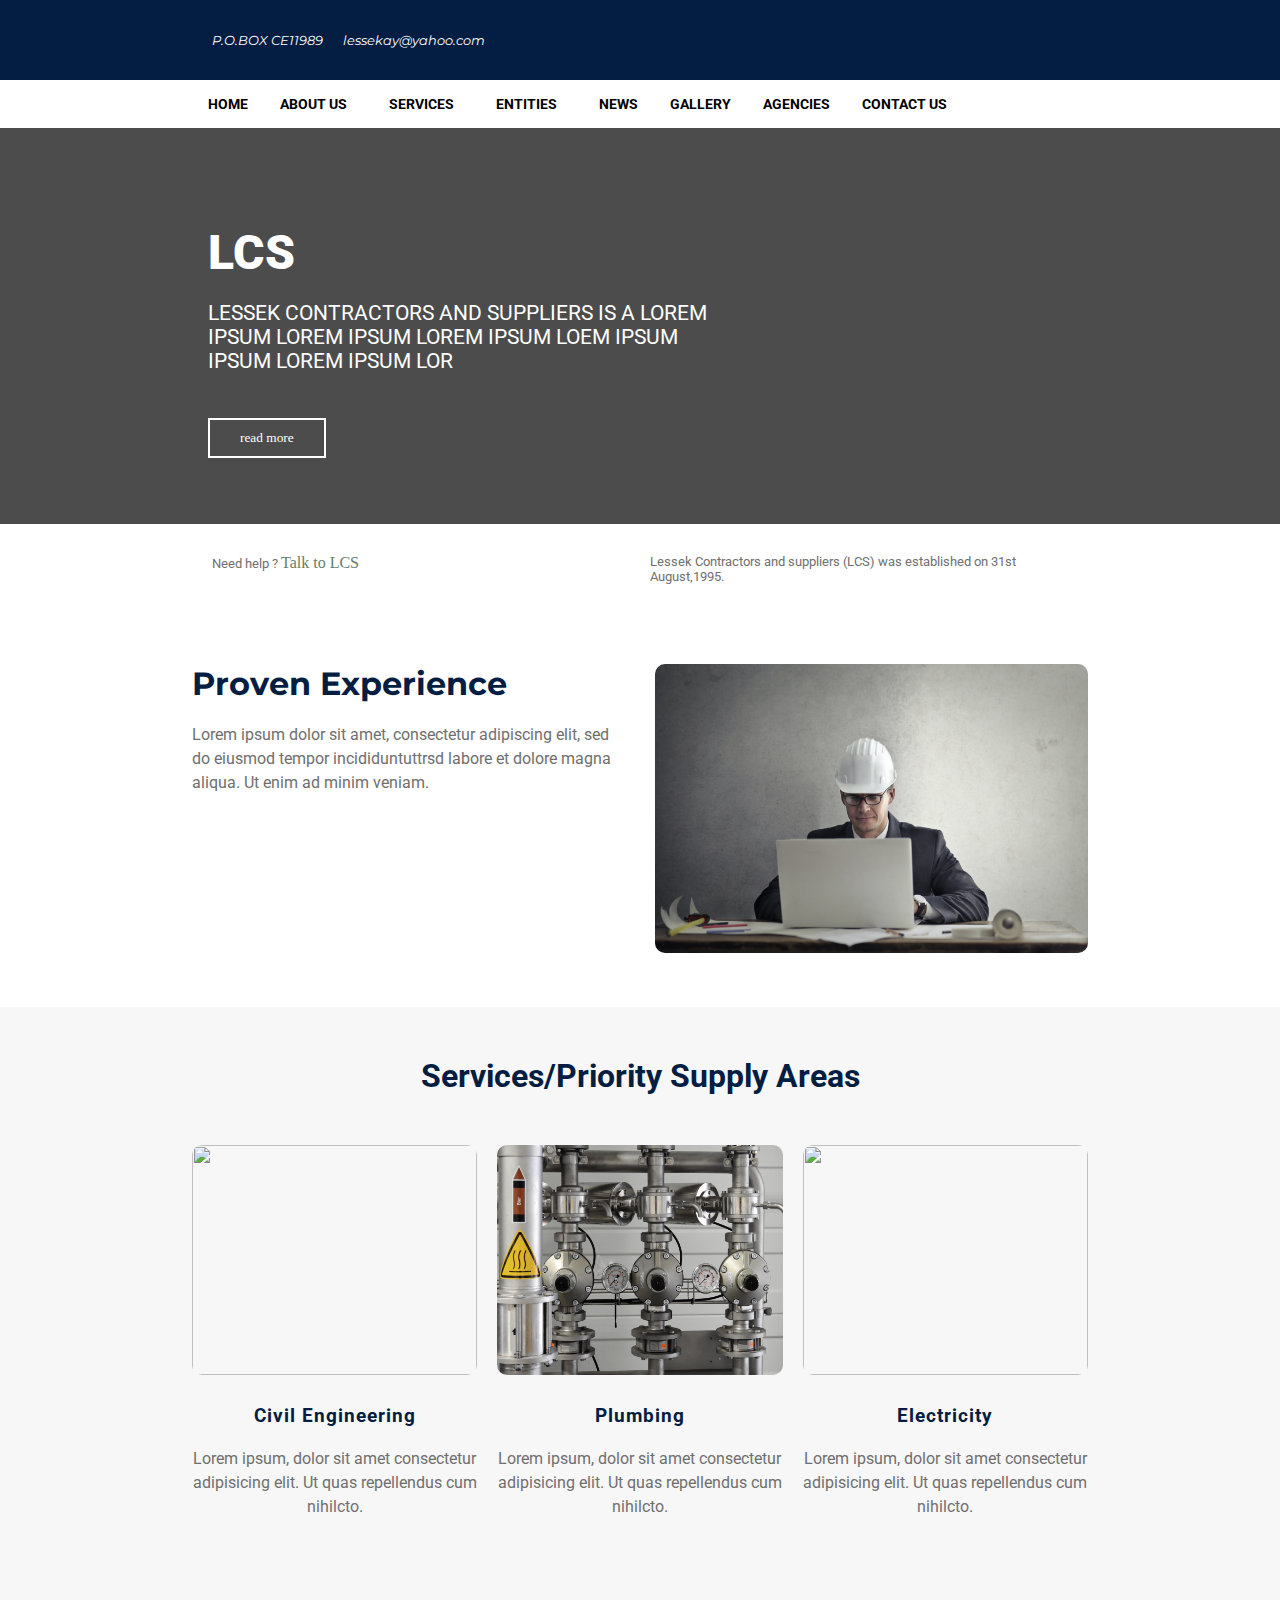
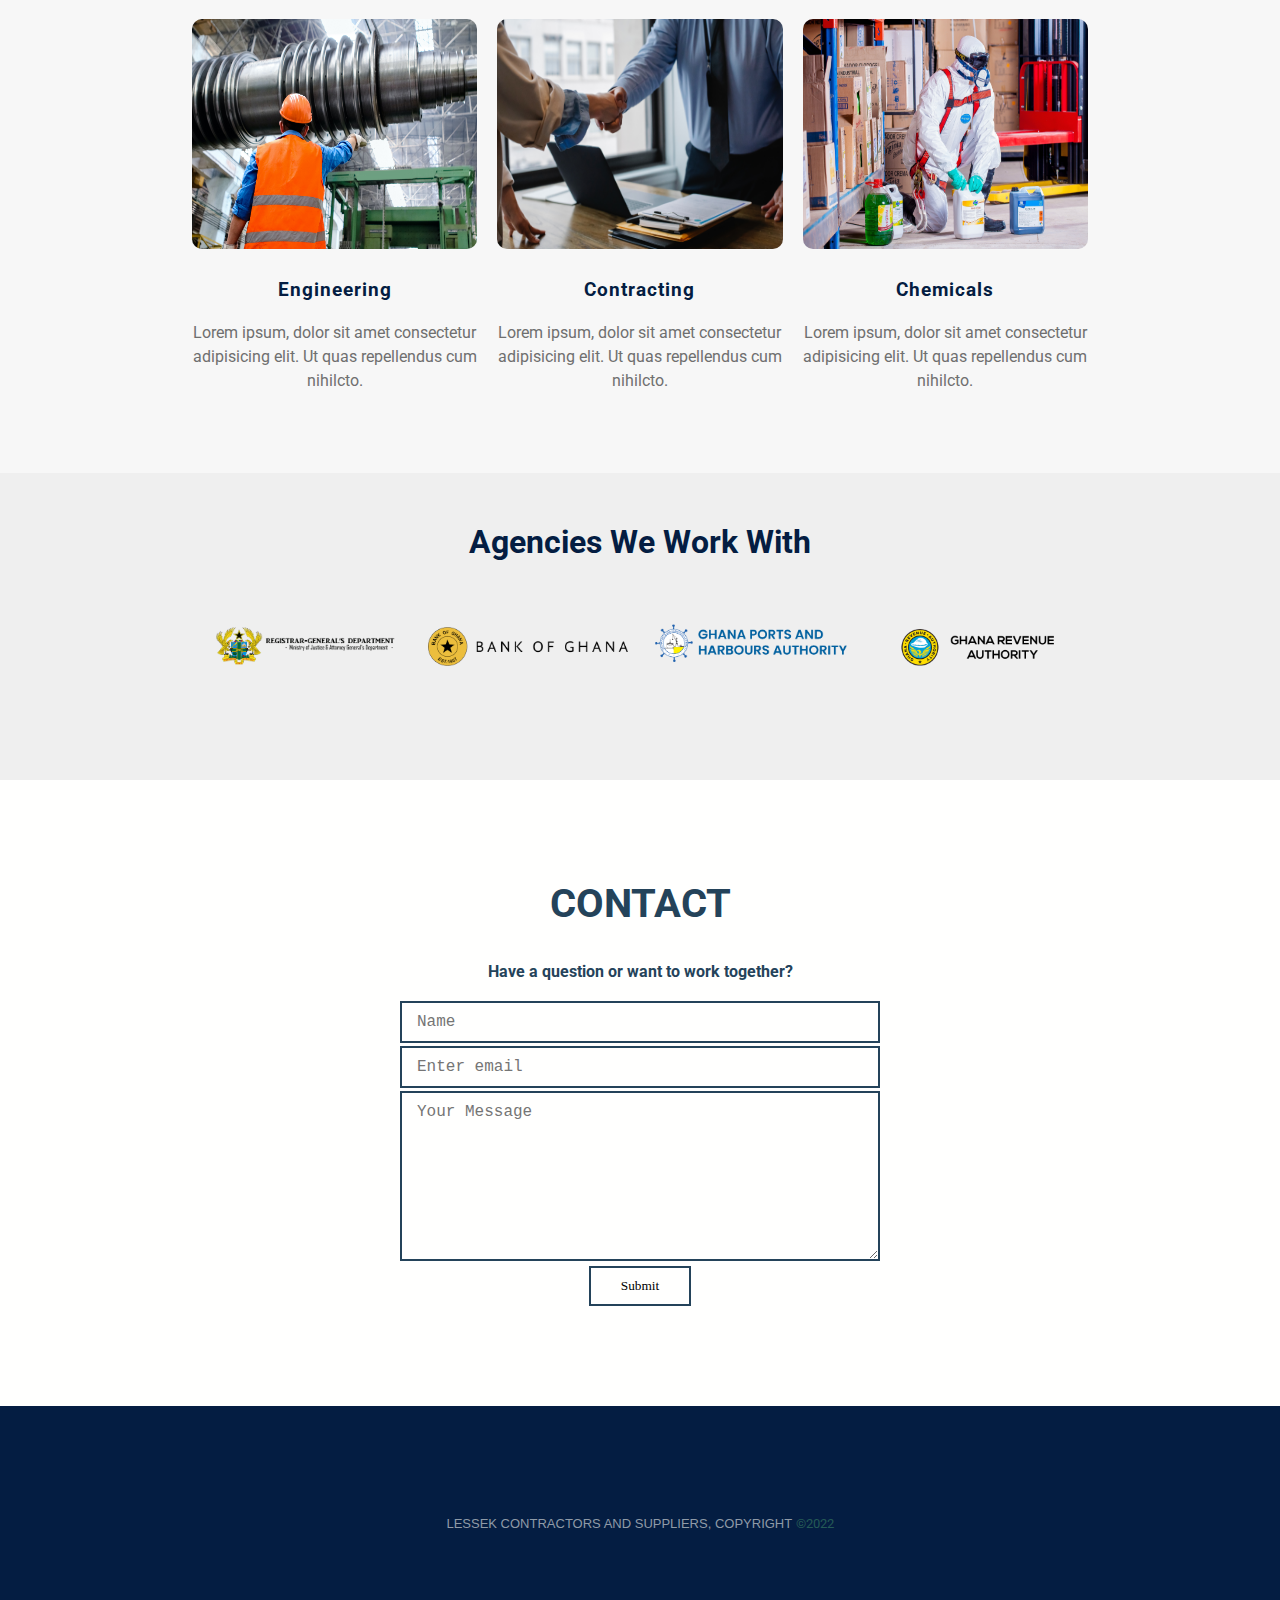
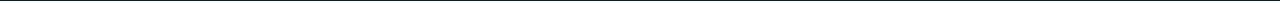
==== index.html @ 456ea108 "add initial lessek website files" ====
<!DOCTYPE html>
<html lang="en">
  <head>
    <meta charset="UTF-8" />
    <meta http-equiv="X-UA-Compatible" content="IE=edge" />
    <meta name="viewport" content="width=device-width, initial-scale=1.0" />
    <title>Home | Lessek contractors and Suppliers</title>
    <!-- FONT AWSOME -->
    <script
      src="https://kit.fontawesome.com/d7fda5668a.js"
      crossorigin="anonymous"
    ></script>

    <link rel="stylesheet" href="css/style.css" />
  </head>
  <script src="index.js"></script>
  <body>
    <div id="sideMenu" class="sideMenu">
      <div><i class="faHamburger fa-solid fa-xmark fa-2x"></i></div>
      <div class="listDiv">
        <ul>
          <li class="navItemsMenuSlide"><a  href="#home">Home</a></li>
          <!-- <hr> -->
          <li class="navItemsMenuSlide"><a href="about.html">About</a></li>
          <!-- <hr> -->
          <li class="navItemsMenuSlide"><a  href="#priorityAreas">Service</a></li>
          <!-- <hr> -->
          <li class="navItemsMenuSlide"><a href="#home">Entities</a></li>
          <!-- <hr> -->
          <li class="navItemsMenuSlide"><a  href="#home">News</a></li>
          <!-- <hr> -->
          <li class="navItemsMenuSlide"><a href="#contactSection">Contact</a></li>
        </ul>
      </div>
    </div>
    <section id="home">
      <div class="socialMedialContainer">
      
        <div>
          <p><span><i class="fa-regular fa-envelope"></i></span> P.O.BOX CE11989 <span><i class="fa-regular fa-envelope"></i></span>lessekay@yahoo.com</p>
          <ul>
            <li>
              <a href="twitter.com"><i class="fa-brands fa-twitter"></i></a>
            </li>
            <li>
              <a href=""><i class="fa-brands fa-linkedin-in"></i></i></a>
            </li>
            <li>
              <a href=""><i class="fa-brands fa-facebook-f"></i></i></a>
            </li>
          </ul>
        </div>
      </div>
      <nav>
        <div class="navInnerDiv">
          <ul>
            <li class="navItems"><a class="hover" href="">HOME</a></li>
            <li class="navItems navAbout">
              <a class="hover" href="about.html">
                ABOUT US 
              <span>
                <i class="fa-solid fa-caret-down"></i>
              </span>
            </a>
            <div class="subMenu">
              <ul>
                <li><a href="about.html">Employees</a></li>
                <li><a href="about.html">About Company</a></li>
                <li><a href="about.html">About</a></li>
              </ul>
            </div>
          </li>
          <li class="navItems navAbout">
            <a class="hover" href="#priorityAreas">SERVICES 
            <span>
              <i class="fa-solid fa-caret-down"></i>
            </span>
          </a>
          <div class="subMenu">
            <ul>
              <li><a href="#priorityAreas">Civil Engineering</a></li>
              <li><a href="#priorityAreas">Plumbimg</a></li>
              <li><a href="#priorityAreas">Chemicals</a></li>
            </ul>
          </div>
        </li>
        <li class="navItems navAbout">
          <a class="hover" href="about.html">ENTITIES 
          <span>
            <i class="fa-solid fa-caret-down"></i>
          </span>
        </a>
        <div class="subMenu">
          <ul>
            <li><a href="about.html">Supply</a></li>
            <li><a href="about.html">Contracting</a></li>
            <li><a href="about.html">Sales</a></li>
          </ul>
        </div>
      </li>
            <li class="navItems"><a class="hover" href="news.html">NEWS</a></li>
            <li class="navItems"><a class="hover" href="about.html">GALLERY</a></li>
            <li class="navItems"><a class="hover" href="#agencies">Agencies</a></li>
            <li class="navItems"><a class="hover" href="#contactSection">CONTACT US</a></li>

        </ul>
        <ul>
        <div class="hamburger">
          <div class="bars"></div>
          <div class="bars"></div>
          <div class="bars"></div>
      </div>
        </ul>
        </div>
      </nav>
      <main class="topDivHeader">
        <div class="topDivHeaderInner">
<section class="headerText">
  <h1>LCS</h1>
  <div class="h2div">
    <h2>LESSEK CONTRACTORS AND SUPPLIERS IS A
      LOREM IPSUM LOREM IPSUM LOREM IPSUM LOEM IPSUM IPSUM LOREM IPSUM LOR</h2>
  </div>
  <div class="buttonDiv">
    <button>read more</button>
  </div>

</section>
</div>
      </main>
    </section>
    <section>
      <div class="secondSecionInnerDiv">
        <div>
          <p>Need help ? <span>Talk to LCS</span></p>
          <!-- <h1>LESSEK CONTRACTORS AND SUPPLIERS</h1> -->
        </div>
        <div><p>Lessek Contractors and suppliers (LCS) was established on 31st August,1995.</p></div>
      </div>
    </section>
    <!-- <hr> -->
    <section class="thirdSection">
<div class="thirdSectionProvenExperienceDiv">
  <div class="experienceDiv">
    <div class="experienceContentDiv">
      <h2>Proven Experience</h2>
      <p> Lorem ipsum dolor sit amet, consectetur adipiscing elit, sed do
        eiusmod tempor incididuntuttrsd labore et dolore magna aliqua. Ut
        enim ad minim veniam.</p>
    </div>
    
  </div>
  <div class="experienceImgDiv">
    <img class="experienceImg" src="img/pexels-andrea-piacquadio-3769135.jpg" alt="">
  </div>
</div>
    </section>
    <section id="priorityAreas" class="priorityAreas">
      <h1>Services/Priority Supply Areas</h1>
<div class="priorityAreasMainInnerContainer">
<div class="prioritygrideddivs">
  <div class="imgDiv"><img src="img/pexels-thisisengineering-3862379.jpg" alt=""></div>
  <h3>Civil Engineering</h3>
  <p>Lorem ipsum, dolor sit amet consectetur adipisicing elit. Ut quas repellendus cum nihilcto.</p>
</div>
<div class="prioritygrideddivs">
  <div class="imgDiv"><img src="img/pexels-pixabay-372796.jpg" alt=""></div>
  <h3>Plumbing</h3>
  <p>Lorem ipsum, dolor sit amet consectetur adipisicing elit. Ut quas repellendus cum nihilcto.</p>
</div>
<div class="prioritygrideddivs">
  <div class="imgDiv"><img src="img/pexels-miguel-á-padriñán-230518.jpg" alt=""></div>
  <h3>Electricity</h3>
  <p>Lorem ipsum, dolor sit amet consectetur adipisicing elit. Ut quas repellendus cum nihilcto.</p>
</div>
<div class="prioritygrideddivs">
  <div class="imgDiv"><img src="img/pexels-kateryna-babaieva-2760241.jpg" alt=""></div>
  <h3>Engineering</h3>
  <p>Lorem ipsum, dolor sit amet consectetur adipisicing elit. Ut quas repellendus cum nihilcto.</p>
</div>
<div class="prioritygrideddivs">
  <div class="imgDiv"><img src="img/pexels-sora-shimazaki-5673488.jpg" alt=""></div>
  <h3>Contracting</h3>
  <p>Lorem ipsum, dolor sit amet consectetur adipisicing elit. Ut quas repellendus cum nihilcto.</p>
</div>
<div class="prioritygrideddivs">
  <div class="imgDiv"><img src="img/pexels-pixabay-209230.jpg" alt=""></div>
  <h3>Chemicals</h3>
  <p>Lorem ipsum, dolor sit amet consectetur adipisicing elit. Ut quas repellendus cum nihilcto.</p>
</div>
</div>
    </section>
    
    <section id="agencies" class="agencies">
    <!-- <hr> -->
<h1>Agencies We Work With</h1>
<div class="agenciesImagesDiv carousel">
  <div class="carouselItems"><img src="img/banner.png" alt=""></div>
  <div class="carouselItems"> <img src="img/bog-logo-retina.png" alt=""></div>
  <div class="carouselItems"><img src="img/GPHALOGO.png" alt=""></div>
  <div class="carouselItems"><img src="img/GRA_primary-logo_72dpi_RGB_REV-1.png" alt=""></div>
  <!-- <div class="carouselActions">
    <button class="carouselButtonPrev">prev</button>
    <button class="carouselButtonNext">next</button>
  </div> -->
</div>
    </section>
    <section id="contactSection">
      <div class="contactHeader">
        <h1>CONTACT</h1>
      </div>
      <div class="underlineDiv"></div>
      <div class="contactSectionParagraphDiv">
        <p>Have a question or want to work together?</p>
      </div>
      <!-- MAIN FLEX OR GRID CONTAINER -->
      <div class="contactLinkDiv">
        <!-- CONTACT DIV -->
        <div class="contactDiv">

          <form action="mailto:lessekay@yahoo.com">
            <div>
              <input class="input" type="text" placeholder="Name" />
              <input class="input" type="email" placeholder="Enter email" />
              <textarea
                name=""
                id=""
                cols="30"
                rows="10"
                placeholder="Your Message"
              ></textarea>
            </div>
            <input class="btn" type="submit" />
          </form>

        </div>
      </div>
    </section>
    <footer>
      <div class="footerIcons">
        <!-- <div class="square"> -->
          <i class="animateUp fa-brands fa-github"></i>
        <!-- </div> -->
        <!-- <div class="square"> -->
          <i class="animateUp fa-brands fa-linkedin"></i>
        <!-- </div> -->
        <!-- <div class="square"> -->
          <i class="animateUp fa-brands fa-instagram"></i>
        <!-- </div> -->
        <!-- <div class="square"> -->
          <i class="animateUp fa-brands fa-twitter"></i>
        <!-- </div> -->
      </div>
      <p>LESSEK CONTRACTORS AND SUPPLIERS, COPYRIGHT <span>©2022</span></p>
    </footer>
    <button class="toTheTop"> <i class="fa-solid fa-angles-up"></i> </button>
    <div class="loader">
<img src="img/ajax_loader.png" alt="">
    </div>
    <script src="index.js"></script>
  </body>
</html>
---- css/style.css ----
@import url(https://fonts.googleapis.com/css2?family=Roboto:ital,wght@0,100;0,300;0,400;0,500;0,700;0,900;1,100;1,300;1,400;1,500;1,700;1,900&display=swap);
@import url(https://fonts.googleapis.com/css2?family=Montserrat:ital,wght@1,100&display=swap);
body {
  --nav-load-time: 500ms;
  --nav-link-load-time: 500ms;
}
html {
  scroll-behavior: smooth;
}
h1,
h2,
h3 {
  color: #041d42;
}
* {
  padding: 0;
  margin: 0;
  box-sizing: border-box;
  font-family: "Roboto", sans-serif;
}
.socialMedialContainer {
  background-color: #041d42;
  width: 100%;
  animation: social-Medial-Container var(--nav-load-time) ease-in-out;
}
.socialMedialContainer div {
  width: 70%;
  height: 5rem;
  margin: auto;
  display: flex;
  justify-content: space-between;
}
.socialMedialContainer div ul {
  list-style: none;
  display: flex;
  margin: auto 0;
}
.socialMedialContainer div p {
  display: flex;
  align-items: center;
  color: #fff;
  font-style: italic;
  font-size: 0.8rem;
  font-family: "Montserrat", sans-serif;
}
.socialMedialContainer div ul a {
  text-decoration: none;
  color: #fff;
  margin: 10px;
}
.socialMedialContainer span {
  margin: auto 10px;
}
nav {
  min-height: 3rem;
  align-items: center;
  display: flex;
  background-color: #fff;
}
nav a {
  text-transform: uppercase;
}
.navInnerDiv {
  min-width: 70%;
  margin: auto;
  display: flex;
  justify-content: space-between;
}
nav ul {
  list-style: none;
  display: flex;
  font-size: 0.85rem;
  font-weight: 700;
  flex-wrap: wrap;
}
nav ul li {
  padding: 1rem;
}
nav a {
  text-decoration: none;
  color: #000;
}
nav span {
  margin-left: 10px;
}
.topDivHeader {
  background-image: url(../img/topbackground.jpg);
  background-color: rgb(0, 0, 0, 0.7);
  background-blend-mode: darken;
  max-height: 100%;
  background-size: cover;
  background-position: center;
  background-repeat: no-repeat;
  background-attachment: fixed;
}
.buttonDiv {
  margin-bottom: 50px;
}
.buttonDiv button {
  border: 2px solid #fff;
  padding: 10px 30px;
  background-color: transparent;
  margin: 5px auto 0;
  transition: ease-in-out 0.3s;
  font-family: "Alkalami", serif;
  color: #fff;
}
.buttonDiv button:hover {
  background-color: #245a56;
  color: #fffffe;
  border-color: #245a56;
}
.topDivHeaderInner {
  width: 70%;
  max-width: 100%;
  padding: 16px;
  margin: auto;
  animation: top-Div-Header-Inner var(--nav-load-time) ease-in-out
    var(--nav-link-load-time);
}
.topDivHeader h1 {
  color: #fff;
  font-size: 3rem;
  font-weight: 900;
  margin-top: 5rem;
}
.topDivHeader h2 {
  color: #fff;
  font-size: 1.3rem;
  font-weight: 400;
  margin-top: 20px;
  margin-bottom: 40px;
}
.hamburger {
  display: inline-block;
  align-items: center;
  margin: auto 10px;
  display: none;
}
.bars {
  width: 25px;
  height: 4px;
  background-color: #000;
  margin: 4px;
  border-radius: 2px;
}
.headerText h2 {
  width: 60%;
}
.secondSecionInnerDiv {
  padding: 30px 20px;
  max-width: 80%;
  margin: auto;
  display: grid;
  grid-template-columns: repeat(2, 1fr);
  width: 70%;
  gap: 20px;
}
.secondSecionInnerDiv p {
  font-size: 0.8rem;
  color: #6f6f6f;
}
.secondSecionInnerDiv span {
  font-size: 1rem;
  font-family: "Times New Roman", Times, serif;
  color: #647e68;
}
.secondSecionInnerDiv h1 {
  font-size: 1.2rem;
}
.thirdSection {
  background-color: #fff;
  padding: 50px 0;
}
.thirdSectionProvenExperienceDiv {
  display: grid;
  grid-template-columns: repeat(2, 1fr);
  width: 70%;
  margin: auto;
  gap: 30px;
}
.thirdSectionProvenExperienceDiv h2 {
  font-size: 1.2rem;
  font-family: "Montserrat", sans-serif;
  padding-bottom: 20px;
}
.thirdSectionProvenExperienceDiv p {
  font-size: 1rem;
  line-height: 1.5;
}
.experienceContentDiv h2 {
  font-size: 2rem;
  color: #041d42;
}
.experienceContentDiv {
  animation: top-Div-Header-Inner var(--nav-load-time) ease-in-out
    var(--nav-link-load-time);
}
.experienceContentDiv p {
  color: #6f6f6f;
}
.experienceImgDiv {
  text-align: center;
  animation: experience-Img-Div var(--nav-load-time) ease-in-out
    var(--nav-link-load-time);
}
.experienceImg {
  max-width: 490px;
  width: 100%;
  border-radius: 10px;
}
.priorityAreas {
  background-color: #f7f7f7;
}
.priorityAreasMainInnerContainer {
  display: grid;
  grid-template-columns: repeat(3, 1fr);
  width: 70%;
  margin: auto;
  gap: 20px;
}
.imgDiv {
  height: 240px;
}
.priorityAreasMainInnerContainer img {
  max-width: 323px;
  width: 100%;
  max-height: 230px;
  height: 100%;
  border-radius: 10px;
}
.priorityAreas h1 {
  text-align: center;
  padding: 50px 0;
  font-size: 2rem;
  color: #041d42;
  animation: nav-Items var(--nav-load-time) ease-in-out
    var(--nav-link-load-time);
}
.prioritygrideddivs {
  min-height: 300px;
  text-align: center;
}
.prioritygrideddivs h3 {
  margin: 20px 0;
  letter-spacing: 1px;
}
.prioritygrideddivs p {
  margin: 20px 0 80px;
  color: #6f6f6f;
  line-height: 1.5;
}
.agencies {
  background-color: #efefef;
  text-align: center;
}
.agencies h1 {
  padding: 50px 0;
  animation: social-Medial-Container var(--nav-load-time) ease-in-out
    var(--nav-link-load-time);
}
.galleryNavItems {
  display: none;
}
.agenciesImagesDiv {
  padding: 0 0 100px;
}
.agencies img {
  max-width: 200px;
  width: 100%;
  margin: 10px;
}
#contactSection {
  background-color: #fffffe;
  padding-top: 100px;
}
.contactLinkDiv {
  display: grid;
  padding-bottom: 100px;
}
.contactDiv {
  margin: 0 auto;
  width: 30rem;
}
.contactHeader {
  text-align: center;
}
.contactHeader h1 {
  font-size: 2.5rem;
  font-weight: bolder;
  color: #24435a;
  animation: top-Div-Header-Inner var(--nav-load-time) ease-in-out
    var(--nav-link-load-time);
}
.contactSectionParagraphDiv {
  text-align: center;
  margin: 35px 0 20px 0;
  color: #24435a;
  font-size: 1rem;
  font-weight: bolder;
  animation: experience-Img-Div var(--nav-load-time) ease-in-out
    var(--nav-link-load-time);
}
form {
  text-align: center;
}
form div {
  display: flex;
  gap: 3px;
  flex-wrap: wrap;
  justify-content: center;
}
form .input {
  border: none;
  width: 100%;
  background-color: transparent;
  border: 2px solid #24435a;
  padding: 10px 15px;
  font-size: 1rem;
  font-family: "Cutive Mono", monospace;
}
.input:nth-child(1) {
  animation: top-Div-Header-Inner var(--nav-load-time) ease-in-out
    var(--nav-link-load-time);
}
.input:nth-child(2) {
  animation: experience-Img-Div var(--nav-load-time) ease-in-out
    var(--nav-link-load-time);
}
form textarea {
  width: 100%;
  background-color: transparent;
  border: 2px solid #24435a;
  padding: 10px 15px;
  height: 170px;
  font-size: 1rem;
  font-family: "Cutive Mono", monospace;
  animation: top-Div-Header-Inner var(--nav-load-time) ease-in-out
    var(--nav-link-load-time);
}
.btn {
  border: 2px solid #24435a;
  padding: 10px 30px;
  background-color: transparent;
  margin: 5px auto 0;
  transition: ease-in-out 0.3s;
  font-family: "Alkalami", serif;
  animation: experience-Img-Div var(--nav-load-time) ease-in-out
    var(--nav-link-load-time);
}
.btn:hover {
  background-color: #245a56;
  color: #fffffe;
}
footer {
  background-color: #041d42;
  padding: 70px 0;
}
footer p {
  color: #8f9aa7;
  font-family: "Raleway", sans-serif;
  text-align: center;
  font-size: 13px;
}
footer span {
  color: #245a56;
}
.footerIcons {
  text-align: center;
  display: flex;
  gap: 30px;
  justify-content: center;
  margin-bottom: 40px;
}
.animateUp {
  color: #fff;
  transition: 0.5s;
}
.animateUp:hover {
  color: #245a56;
}
.carouselItems {
  display: inline-block;
}
.fa-2x {
  color: #fff;
}
.sideMenu {
  display: none;
}
.sideMenu ul {
  list-style: none;
  text-align: center;
}
.sideMenu ul li {
  padding: 20px 0;
  transition: 0.5s ease-in-out;
}
.sideMenu ul li:hover {
  background-color: #041d42;
}
.sideMenu ul li a {
  text-decoration: none;
  color: #fff;
  font-size: 2rem;
}
.listDiv {
  margin-top: 100px;
}
.hover:hover {
  color: #245a56;
  transition: ease-in-out 0.3s;
}
@media (max-width: 570px) {
  .contactDiv {
    width: 27rem;
  }
}
@media (max-width: 500px) {
  .contactDiv {
    width: 24rem;
  }
  .toTheTop {
    left: 85%;
    top: 90%;
  }
}
@media (max-width: 601px) {
  .hamburger {
    display: block;
  }
  .navItems {
    display: none;
  }
  .sideMenu {
    width: 350px;
    height: 100vh;
    background-color: #24435a;
    position: fixed;
    right: -350px;
    z-index: 100;
    transition: 0.3s cubic-bezier(0.81, -0.58, 0.27, 1.55);
    display: block;
  }
  .faHamburger {
    display: flex;
    justify-content: flex-end;
    margin: 30px 20px 0 0;
  }
  .sideMenuSlide {
    right: 0;
  }
  .socialMedialContainer div {
    width: 95%;
  }
  .navInnerDiv {
    width: 100%;
  }
  .topDivHeader {
    text-align: center;
  }
  .h2div {
    text-align: center;
    display: inline-block;
  }
  .topDivHeader h2 {
    width: 100%;
  }
  .secondSecionInnerDiv {
    grid-template-columns: repeat(1, 1fr);
  }
}
@media (max-width: 1142px) {
  .priorityAreasMainInnerContainer {
    grid-template-columns: repeat(2, 1fr);
  }
}
@media (max-width: 760px) {
  .thirdSectionProvenExperienceDiv {
    grid-template-columns: repeat(1, 1fr);
  }
  .priorityAreasMainInnerContainer {
    grid-template-columns: repeat(1, 1fr);
  }
}
.toTheTop {
  padding: 10px 10px;
  background-color: #245a56;
  border: none;
  border-radius: 5px;
  position: fixed;
  left: 95%;
  top: 90%;
  transition: 0.5s;
  display: none;
}
.displayNone {
  display: block;
}
@media (max-width: 970px) {
  .toTheTop {
    left: 90%;
    top: 90%;
  }
}
.navAbout {
  position: relative;
}
.subMenu {
  position: absolute;
  background-color: #fff;
  display: none;
  transition: 0.5s ease-in-out;
}
.navAbout:hover .subMenu {
  display: block;
  margin-top: 15px;
  margin-left: -15px;
}
.subMenu ul {
  padding: 10px;
  border-bottom: 1px dotted #fff;
  width: 200px;
  display: flex;
  flex-direction: column;
}
.subMenu ul li {
  padding: 10px;
  border-bottom: 1px dotted #fff;
}
.subMenu ul li:hover {
  background-color: #041d42;
  transition: ease-in-out 0.3s;
}
.subMenu ul li:hover a {
  color: #fff;
  transition: ease-in-out 0.3s;
}
@keyframes social-Medial-Container {
  0% {
    transform: translateY(-100%);
  }
  100% {
    transform: translate(0);
  }
}
@keyframes social-Medial-Container-Down {
  0% {
    transform: translateY(100%);
  }
  100% {
    transform: translate(0);
  }
}
@keyframes nav-Items {
  0% {
    opacity: 0;
  }
  100% {
    opacity: 1;
  }
}
@keyframes top-Div-Header-Inner {
  0% {
    transform: translateX(-100%);
  }
  100% {
    transform: rotateX(0);
  }
}
@keyframes experience-Img-Div {
  0% {
    transform: translateX(100%);
  }
  100% {
    transform: rotateX(0);
  }
}
.navItems:nth-child(1) {
  animation: nav-Items 1s;
}
.navItems:nth-child(2) {
  animation: nav-Items 1.3s;
}
.navItems:nth-child(3) {
  animation: nav-Items 1.7s;
}
.navItems:nth-child(4) {
  animation: nav-Items 2s;
}
.navItems:nth-child(5) {
  animation: nav-Items 2.3s;
}
.navItems:nth-child(6) {
  animation: nav-Items 2.7s;
}
.navItems:nth-child(7) {
  animation: nav-Items 3s;
}
.navItems:nth-child(8) {
  animation: nav-Items 3.4s;
}
.prioritygrideddivs:nth-child(1) {
  animation: top-Div-Header-Inner var(--nav-load-time) ease-in-out
    var(--nav-link-load-time);
}
.prioritygrideddivs:nth-child(3) {
  animation: experience-Img-Div var(--nav-load-time) ease-in-out
    var(--nav-link-load-time);
}
.prioritygrideddivs:nth-child(4) {
  animation: top-Div-Header-Inner var(--nav-load-time) ease-in-out 600ms;
}
.prioritygrideddivs:nth-child(6) {
  animation: experience-Img-Div var(--nav-load-time) ease-in-out 600ms;
}
.carouselItems:nth-child(1) {
  animation: social-Medial-Container-Down var(--nav-load-time) ease-in-out
    var(--nav-link-load-time);
}
.carouselItems:nth-child(2) {
  animation: social-Medial-Container var(--nav-load-time) ease-in-out
    var(--nav-link-load-time);
}
.carouselItems:nth-child(3) {
  animation: social-Medial-Container-Down var(--nav-load-time) ease-in-out
    var(--nav-link-load-time);
}
.carouselItems:nth-child(4) {
  animation: social-Medial-Container var(--nav-load-time) ease-in-out
    var(--nav-link-load-time);
}
.loader {
  height: 100vh;
  width: 100%;
  position: fixed;
  top: 0;
  z-index: 10000;
  align-items: center;
  justify-content: center;
  display: none;
}
.loader img {
  margin: 50vh 48vw auto;
}
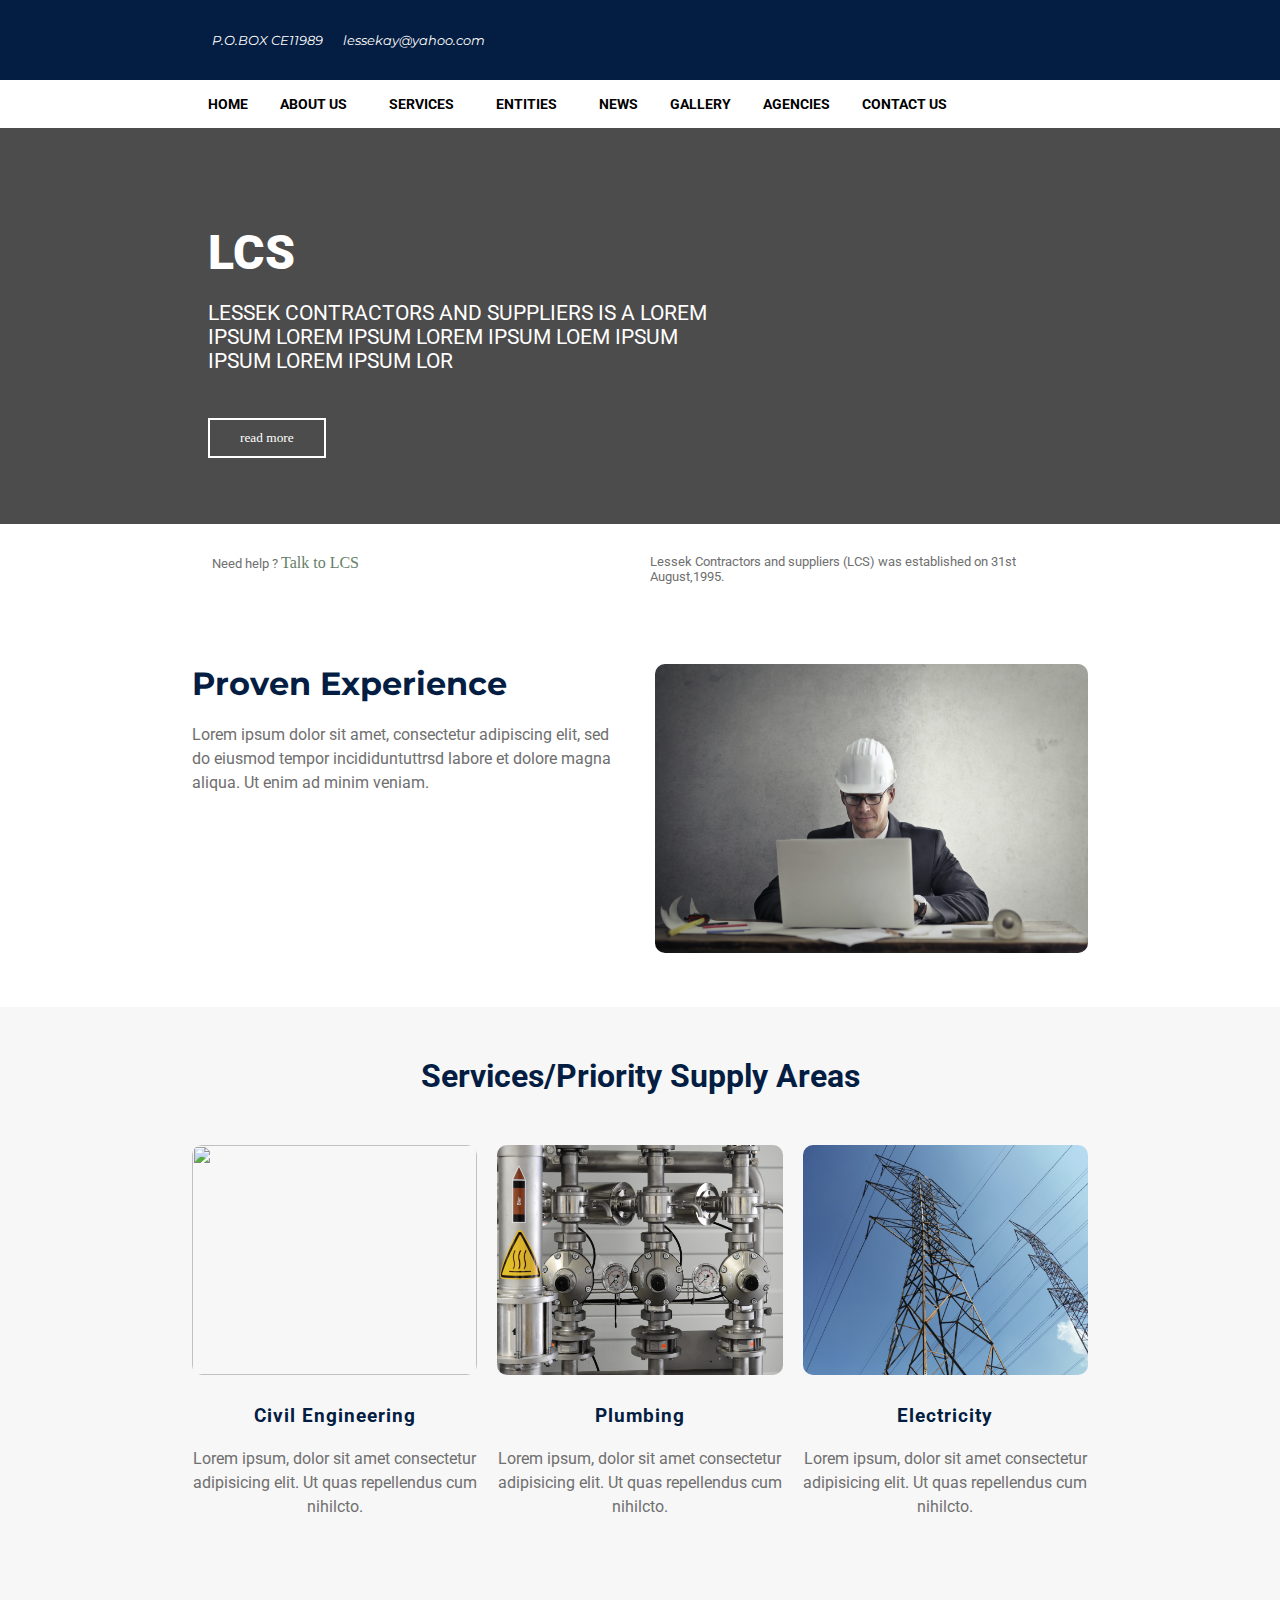
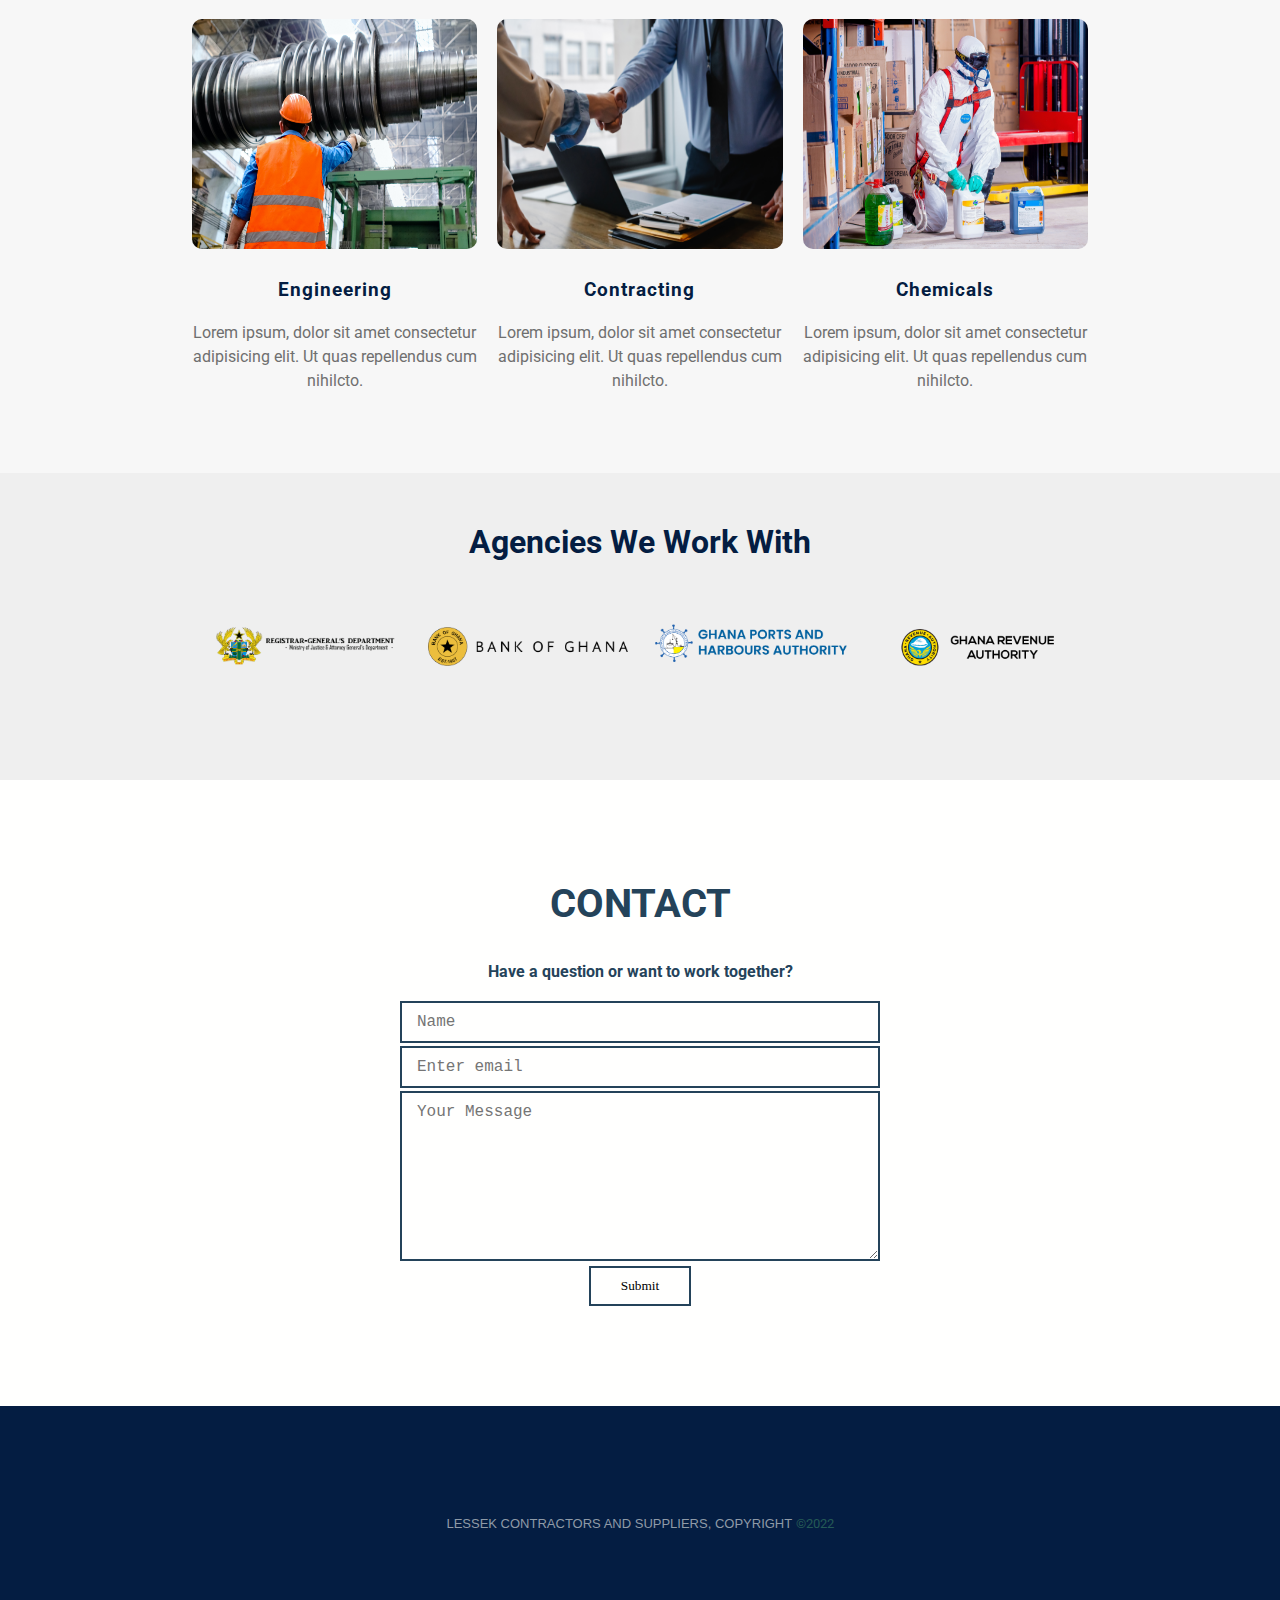
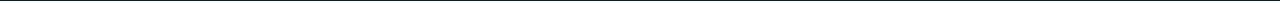
==== commit dc5626fa: "Update index.html" ====
--- a/index.html
+++ b/index.html
@@ -169,7 +169,7 @@
   <p>Lorem ipsum, dolor sit amet consectetur adipisicing elit. Ut quas repellendus cum nihilcto.</p>
 </div>
 <div class="prioritygrideddivs">
-  <div class="imgDiv"><img src="img/pexels-miguel-á-padriñán-230518.jpg" alt=""></div>
+  <div class="imgDiv"><img src="img/pexels-miguel-á-padriñán-230518.jpg" alt=""></div>
   <h3>Electricity</h3>
   <p>Lorem ipsum, dolor sit amet consectetur adipisicing elit. Ut quas repellendus cum nihilcto.</p>
 </div>
--- a/css/style.css
+++ b/css/style.css
@@ -643,3 +643,26 @@
 .loader img {
   margin: 50vh 48vw auto;
 }
+
+html, body {
+  height: 100%;
+}
+
+
+@media (max-width: 600px) {
+  .topDivHeader {
+    background-attachment: scroll;
+    background-size: cover;
+    background-position: center;
+    height: 100vh; /* Ensure it takes full viewport height */
+    padding: 0; /* Remove any padding that might affect the layout */
+  }
+
+  .topDivHeaderInner {
+    display: flex;
+    flex-direction: column;
+    justify-content: center;
+    height: 100%; /* Ensure the inner content adjusts correctly */
+  }
+}
+
